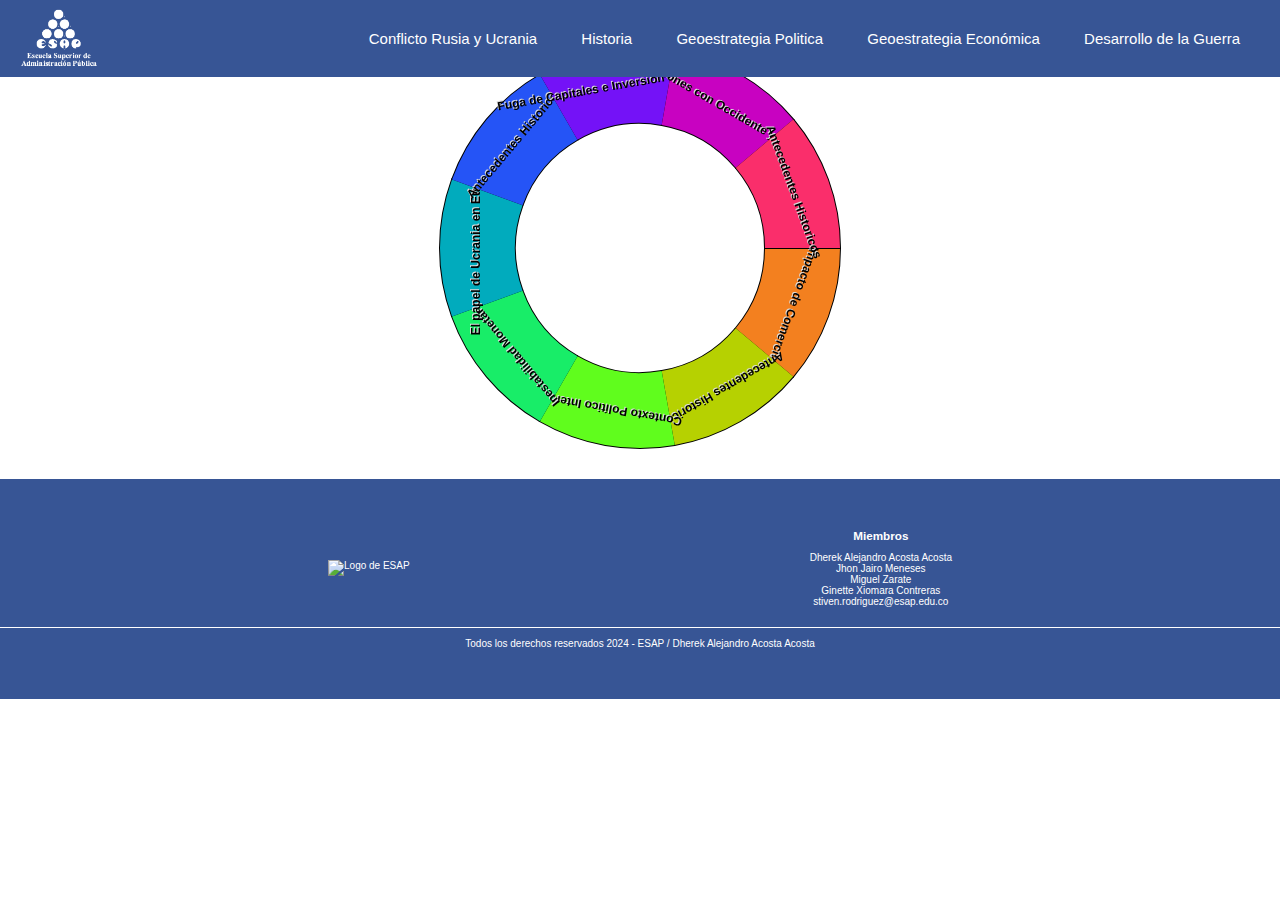
==== index.html @ 7ff93c69 "Add files via upload" ====
<!DOCTYPE html>
<html lang="es">
<head>
    <meta charset="UTF-8">
    <meta name="viewport" content="width=device-width, user-scalable=no, initial-scale=1.0, maximum-scale=1.0, minimum-scale=1.0">
    <meta http-equiv="X-UA-Compatible" content="ie=edge">
    <link rel="stylesheet" href="index.css">
    <title>ESAP</title>
</head>
<body>
<header>
    <div class="logo">
        <img src="Logo.png" alt="Logo de GEIPER">
    </div>
    <nav>
        <a href="index.html">Conflicto Rusia y Ucrania</a>
        <a href="historia.html">Historia</a>
        <a href="geopoli.html">Geoestrategia Politica</a>
        <a href="geoeco.html">Geoestrategia Económica</a>
        <a href="desarrollo.html">Desarrollo de la Guerra</a>
    </nav>
</header>

<main>
    <section class="Encabezado">
        <div class="container1">
            <input type="button" value="¡GIRA LA RULETA PARA SELECCIONAR UN TEMA!" style="float:left;" id='spin' />
            <canvas id="canvas" width="500" height="500"></canvas>
            <script>
                var options = ["Impacto de Comercio", "Antecedentes Historicos", "Contexto Político Interno", "Inestabilidad Monetaria", "El papel de Ucrania en Eurasia", "Antecedentes Historicos", "Fuga de Capitales e Inversión Extranjera", "Relaciones con Occidente y Rusia", "Antecedentes Historicos"];

                var startAngle = 0;
                var arc = Math.PI / (options.length / 2);
                var spinTimeout = null;

                var spinArcStart = 10;
                var spinTime = 0;
                var spinTimeTotal = 0;

                var ctx;

                document.getElementById("spin").addEventListener("click", spin);

                function byte2Hex(n) {
                var nybHexString = "0123456789ABCDEF";
                return String(nybHexString.substr((n >> 4) & 0x0F,1)) + nybHexString.substr(n & 0x0F,1);
                }

                function RGB2Color(r,g,b) {
                    return '#' + byte2Hex(r) + byte2Hex(g) + byte2Hex(b);
                }

                function getColor(item, maxitem) {
                var phase = 0;
                var center = 128;
                var width = 127;
                var frequency = Math.PI*2/maxitem;
                
                red   = Math.sin(frequency*item+2+phase) * width + center;
                green = Math.sin(frequency*item+0+phase) * width + center;
                blue  = Math.sin(frequency*item+4+phase) * width + center;
                
                return RGB2Color(red,green,blue);
                }

                function drawRouletteWheel() {
                var canvas = document.getElementById("canvas");
                if (canvas.getContext) {
                    var outsideRadius = 200;
                    var textRadius = 160;
                    var insideRadius = 125;

                    ctx = canvas.getContext("2d");
                    ctx.clearRect(0,0,500,500);

                    ctx.strokeStyle = "black";
                    ctx.lineWidth = 2;

                    ctx.font = 'bold 12px Helvetica, Arial';

                    for(var i = 0; i < options.length; i++) {
                    var angle = startAngle + i * arc;
                    //ctx.fillStyle = colors[i];
                    ctx.fillStyle = getColor(i, options.length);

                    ctx.beginPath();
                    ctx.arc(250, 250, outsideRadius, angle, angle + arc, false);
                    ctx.arc(250, 250, insideRadius, angle + arc, angle, true);
                    ctx.stroke();
                    ctx.fill();

                    ctx.save();
                    ctx.shadowOffsetX = -1;
                    ctx.shadowOffsetY = -1;
                    ctx.shadowBlur    = 0;
                    ctx.shadowColor   = "rgb(220,220,220)";
                    ctx.fillStyle = "black";
                    ctx.translate(250 + Math.cos(angle + arc / 2) * textRadius, 
                                    250 + Math.sin(angle + arc / 2) * textRadius);
                    ctx.rotate(angle + arc / 2 + Math.PI / 2);
                    var text = options[i];
                    ctx.fillText(text, -ctx.measureText(text).width / 2, 0);
                    ctx.restore();
                    } 

                    //Arrow
                    ctx.fillStyle = "black";
                    ctx.beginPath();
                    ctx.moveTo(250 - 4, 250 - (outsideRadius + 5));
                    ctx.lineTo(250 + 4, 250 - (outsideRadius + 5));
                    ctx.lineTo(250 + 4, 250 - (outsideRadius - 5));
                    ctx.lineTo(250 + 9, 250 - (outsideRadius - 5));
                    ctx.lineTo(250 + 0, 250 - (outsideRadius - 13));
                    ctx.lineTo(250 - 9, 250 - (outsideRadius - 5));
                    ctx.lineTo(250 - 4, 250 - (outsideRadius - 5));
                    ctx.lineTo(250 - 4, 250 - (outsideRadius + 5));
                    ctx.fill();
                }
                }

                function spin() {
                spinAngleStart = Math.random() * 10 + 10;
                spinTime = 0;
                spinTimeTotal = Math.random() * 3 + 4 * 1000;
                rotateWheel();
                }

                function rotateWheel() {
                spinTime += 30;
                if(spinTime >= spinTimeTotal) {
                    stopRotateWheel();
                    return;
                }
                var spinAngle = spinAngleStart - easeOut(spinTime, 0, spinAngleStart, spinTimeTotal);
                startAngle += (spinAngle * Math.PI / 180);
                drawRouletteWheel();
                spinTimeout = setTimeout('rotateWheel()', 30);
                }

                function stopRotateWheel() {
                clearTimeout(spinTimeout);
                var degrees = startAngle * 180 / Math.PI + 90;
                var arcd = arc * 180 / Math.PI;
                var index = Math.floor((360 - degrees % 360) / arcd);
                ctx.save();
                ctx.font = 'bold 30px Helvetica, Arial';
                var text = options[index]
                ctx.fillText(text, 250 - ctx.measureText(text).width / 2, 250 + 10);
                ctx.restore();
                }

                function easeOut(t, b, c, d) {
                var ts = (t/=d)*t;
                var tc = ts*t;
                return b+c*(tc + -3*ts + 3*t);
                }

                drawRouletteWheel();

            </script>
        </div>
        <img src="Hero.jpg" alt="Principal">
    </section>
</main>

<footer>
    <div id="footer-container">
        <div class="footer-logo">
            <img src="logo.png" alt="Logo de ESAP">
        </div>
        <div class="footer-contact">
            <h3>Miembros</h3>
            <p>Dherek Alejandro Acosta Acosta</p>
            <p>Jhon Jairo Meneses</p>
            <p>Miguel Zarate</p>
            <p>Ginette Xiomara Contreras</p>
            <p>stiven.rodriguez@esap.edu.co</p>
        </div>
    </div>
    <div class="footer-rights">
        <p>Todos los derechos reservados 2024 - ESAP / Dherek Alejandro Acosta Acosta</p>
    </div>
</footer
---- index.css ----
* {
    margin: 0;
    padding: 0;
    box-sizing: border-box;
}

html {
    font-size: 62.5%;
}

body {
    overflow-x: hidden;
    font-family: sans-serif;
    margin-top: 0; 
}

header {
    display: flex;
    justify-content: space-between;
    align-items: center;
    position: fixed;
    width: 100%;
    z-index: 1000;
    background-color: #375595;
    padding: 0 20px; 
}
.logo img {
    width: 80px;
    height: 60px;
}

header nav {
    text-align: right;
    font-size: 1.5rem;
    padding: 25px 0;
}

nav a {
    display: inline-block;
    text-decoration: none;
    color: white;
    margin: 0 10px;
    padding: 5px 10px;
    border-radius: 20px;
}

nav a:hover {
    background-color: white;
    color: black;
}


.Encabezado {
    position: relative;
    width: 100vw;
    z-index: 5;
    overflow: hidden;}
.container1 {
    position: absolute;
    font-weight: bold;
    top: 50%;
    left: 50%;
    transform: translate(-50%, -50%);
    text-align: center;
    color: white;
    font-size: 1.2rem;
    font-family: sans-serif;}
.Encabezado img {width: 100%; }

footer {
    background-color:  #375595;
    color: white;
    font-family: Arial, sans-serif;
    padding: 50px 0;
}

#footer-container {
    display: flex;
    justify-content: space-around;
    align-items: center;
    padding: 0 10%;
}

.footer-logo img {
    width: 150px;
}

.footer-contact,
.footer-social,
.footer-form {
    text-align: center;
}

.footer-contact h3,
.footer-social h3,
.footer-form h3 {
    margin-bottom: 10px;
}

.footer-form input,
.footer-form button {
    margin-top: 10px;
    margin-bottom: 10px;
    padding: 10px;
    width: 80%;
}

.footer-form button {
    background-color: #375595;
    border: none;
    color: white;
    cursor: pointer;
}

.footer-rights {
    text-align: center;
    margin-top: 20px;
    border-top: 1px solid white;
    padding-top: 10px;
}
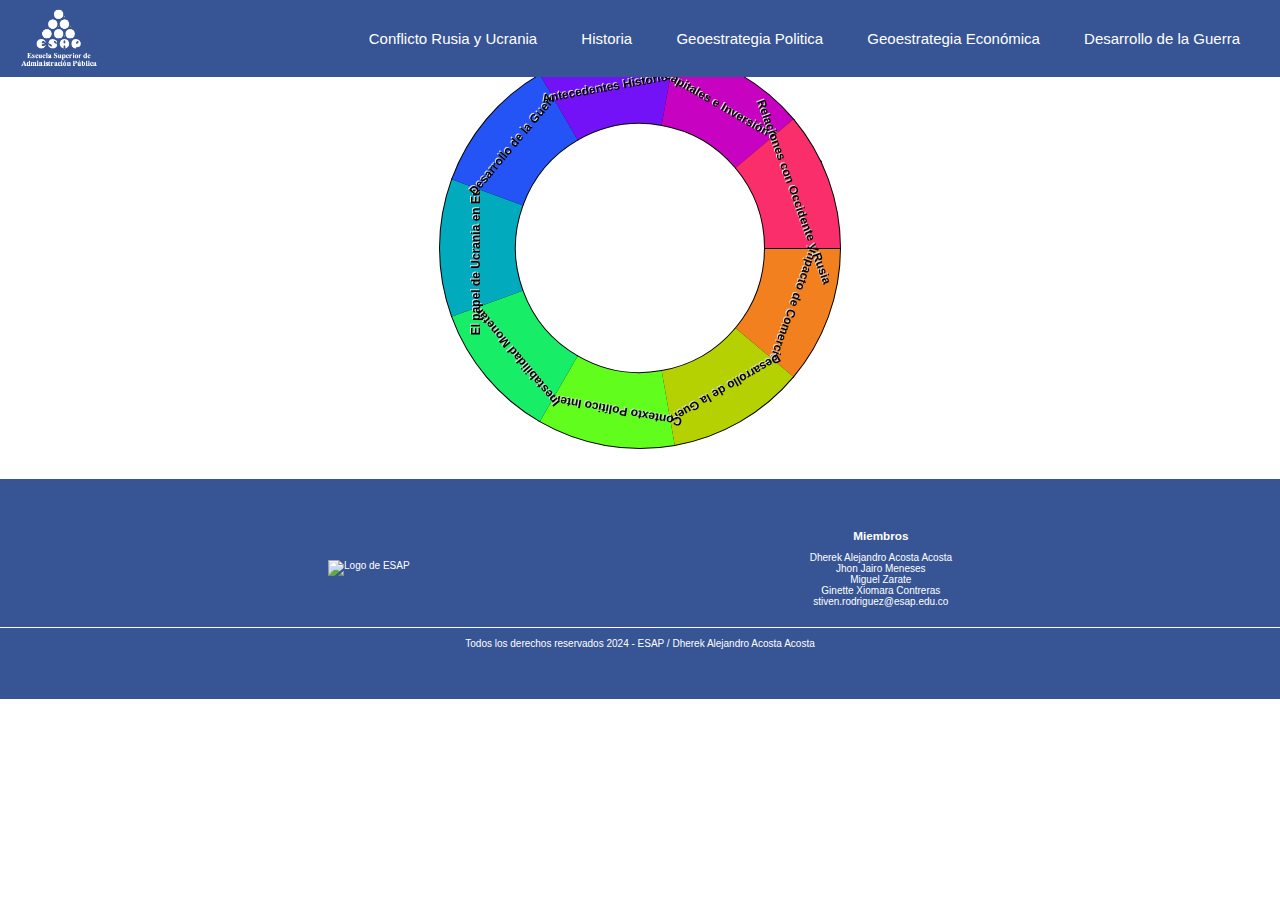
==== commit 692107f4: "index.html" ====
--- a/index.html
+++ b/index.html
@@ -27,7 +27,7 @@
             <input type="button" value="¡GIRA LA RULETA PARA SELECCIONAR UN TEMA!" style="float:left;" id='spin' />
             <canvas id="canvas" width="500" height="500"></canvas>
             <script>
-                var options = ["Impacto de Comercio", "Antecedentes Historicos", "Contexto Político Interno", "Inestabilidad Monetaria", "El papel de Ucrania en Eurasia", "Antecedentes Historicos", "Fuga de Capitales e Inversión Extranjera", "Relaciones con Occidente y Rusia", "Antecedentes Historicos"];
+                var options = ["Impacto de Comercio", "Desarrollo de la Guerra", "Contexto Político Interno", "Inestabilidad Monetaria", "El papel de Ucrania en Eurasia", "Desarrollo de la Guerra", "Antecedentes Historicos", "Fuga de Capitales e Inversión Extranjera", "Relaciones con Occidente y Rusia"];
 
                 var startAngle = 0;
                 var arc = Math.PI / (options.length / 2);
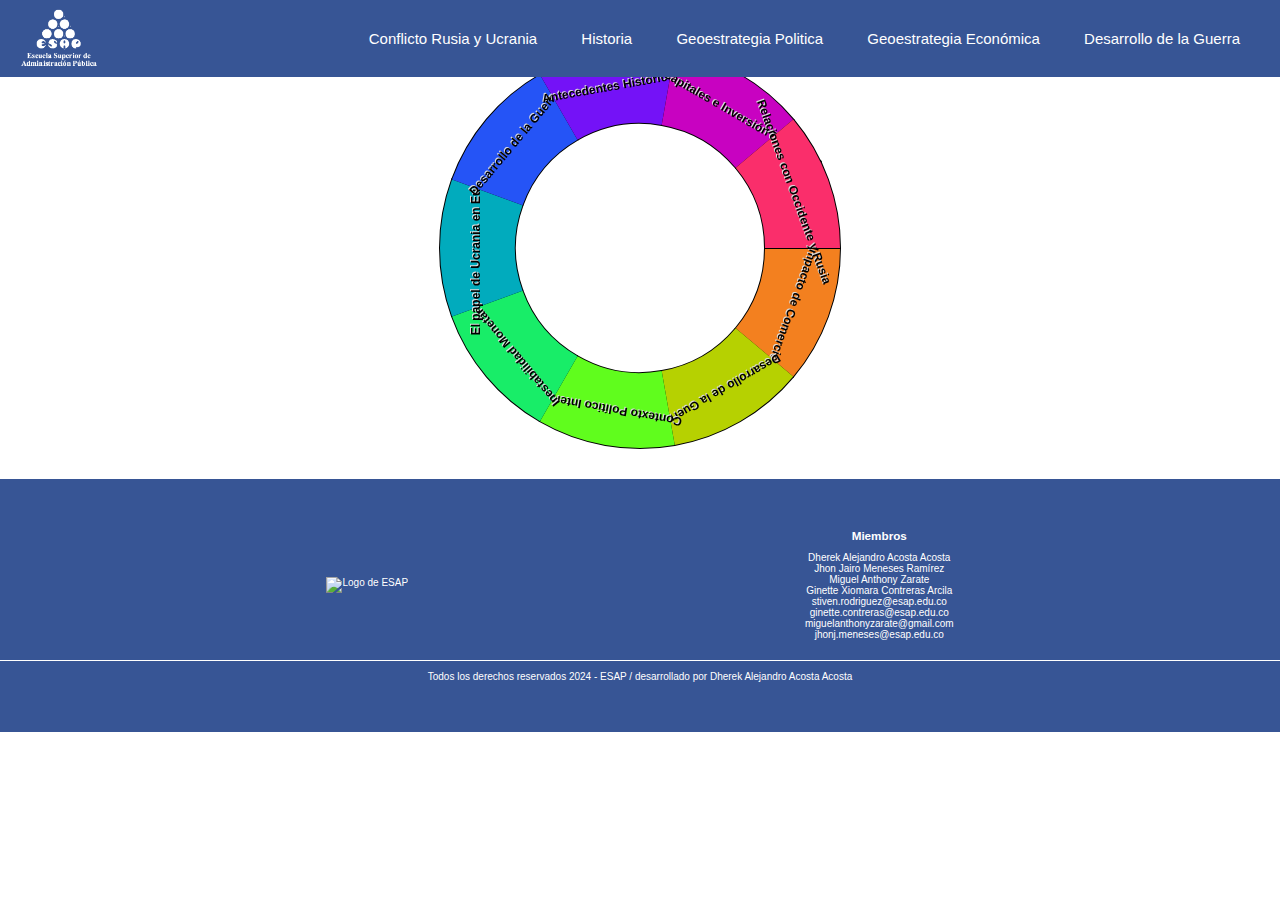
==== commit d9e64dde: "index.html" ====
--- a/index.html
+++ b/index.html
@@ -171,13 +171,16 @@
         <div class="footer-contact">
             <h3>Miembros</h3>
             <p>Dherek Alejandro Acosta Acosta</p>
-            <p>Jhon Jairo Meneses</p>
-            <p>Miguel Zarate</p>
-            <p>Ginette Xiomara Contreras</p>
+            <p>Jhon Jairo Meneses Ramírez</p>
+            <p>Miguel Anthony Zarate</p>
+            <p>Ginette Xiomara Contreras Arcila</p>
             <p>stiven.rodriguez@esap.edu.co</p>
+            <p>ginette.contreras@esap.edu.co</p>
+            <p>miguelanthonyzarate@gmail.com</p>
+            <p>jhonj.meneses@esap.edu.co</p>
         </div>
     </div>
     <div class="footer-rights">
-        <p>Todos los derechos reservados 2024 - ESAP / Dherek Alejandro Acosta Acosta</p>
+        <p>Todos los derechos reservados 2024 - ESAP / desarrollado por Dherek Alejandro Acosta Acosta</p>
     </div>
 </footer
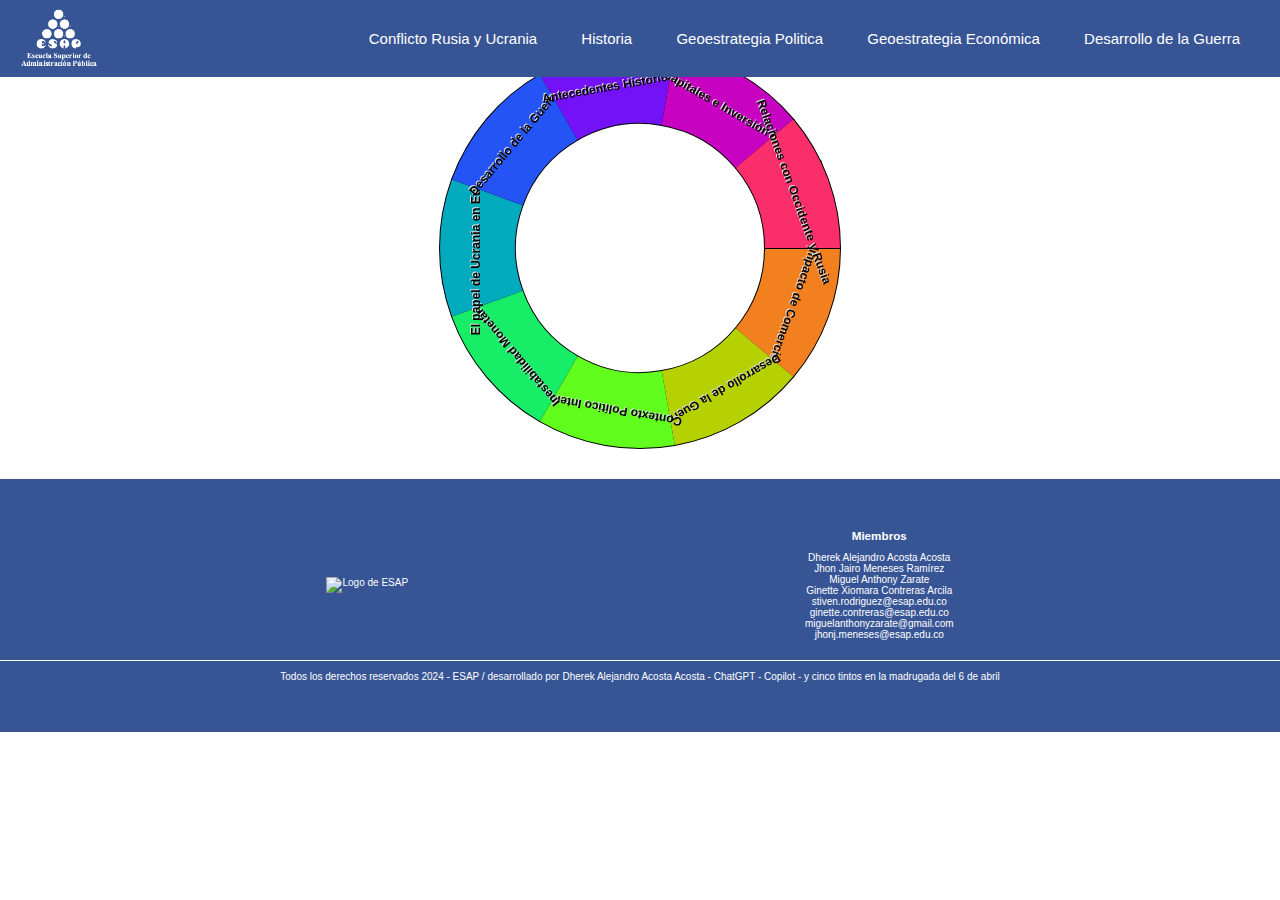
==== commit 656609b4: "index.html" ====
--- a/index.html
+++ b/index.html
@@ -181,6 +181,6 @@
         </div>
     </div>
     <div class="footer-rights">
-        <p>Todos los derechos reservados 2024 - ESAP / desarrollado por Dherek Alejandro Acosta Acosta</p>
+        <p>Todos los derechos reservados 2024 - ESAP / desarrollado por Dherek Alejandro Acosta Acosta - ChatGPT - Copilot - y cinco tintos en la madrugada del 6 de abril</p>
     </div>
 </footer
